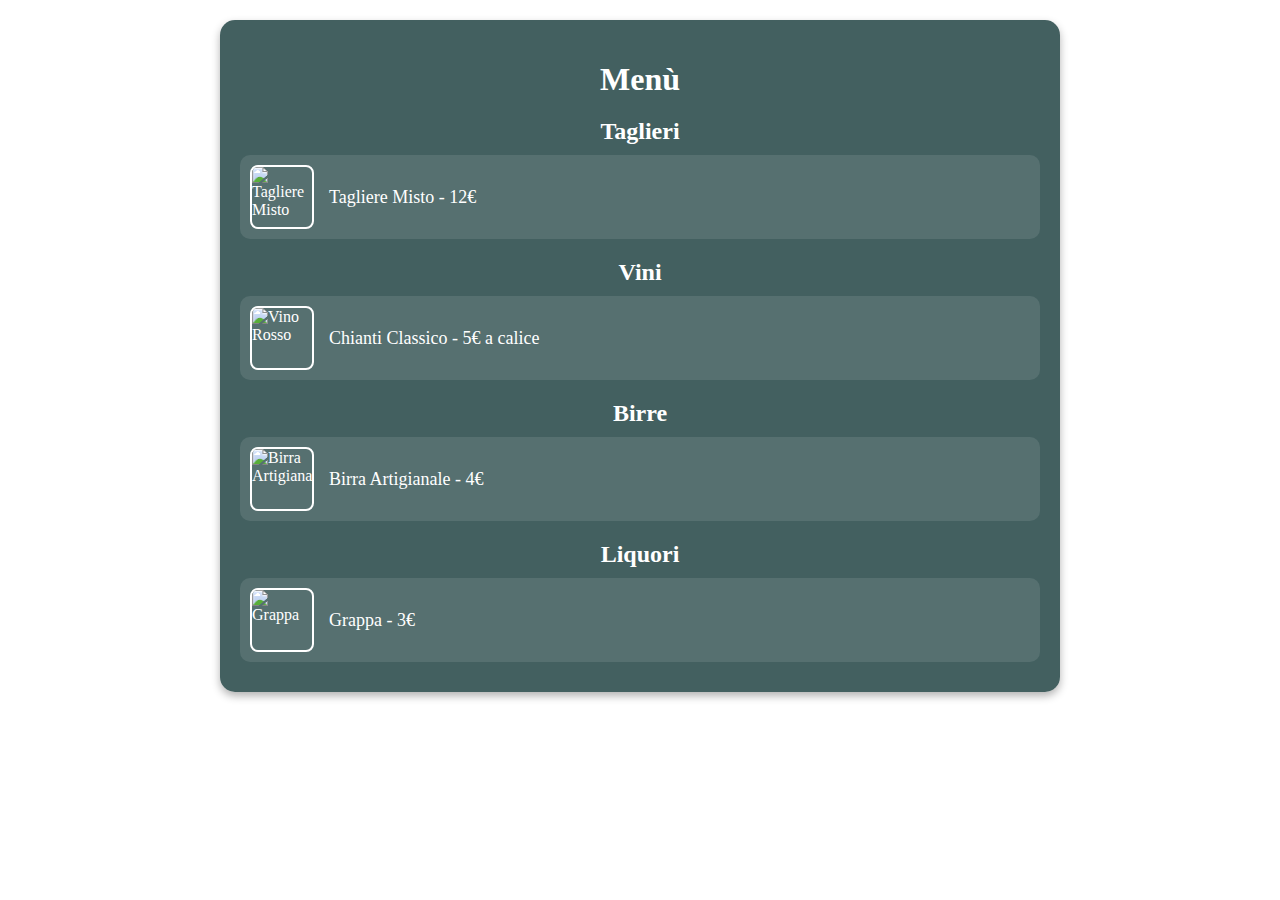
==== index.html @ 2d21f0a7 "Add files via upload" ====
<!DOCTYPE html>
<html lang="it">
<head>
    <meta charset="UTF-8">
    <meta name="viewport" content="width=device-width, initial-scale=1.0">
    <title>Menù Digitale</title>
    <link rel="stylesheet" href="styles.css">
</head>
<body>
    <div class="menu-container">
        <h1>Menù</h1>

        <section id="taglieri">
            <h2>Taglieri</h2>
            <div class="menu-item">
                <img src="images/tagliere_misto.jpg" alt="Tagliere Misto">
                <p>Tagliere Misto - 12€</p>
            </div>
        </section>

        <section id="vini">
            <h2>Vini</h2>
            <div class="menu-item">
                <img src="images/vino_rosso.jpg" alt="Vino Rosso">
                <p>Chianti Classico - 5€ a calice</p>
            </div>
        </section>

        <section id="birre">
            <h2>Birre</h2>
            <div class="menu-item">
                <img src="images/birra_artigianale.jpg" alt="Birra Artigianale">
                <p>Birra Artigianale - 4€</p>
            </div>
        </section>

        <section id="liquori">
            <h2>Liquori</h2>
            <div class="menu-item">
                <img src="images/grappa.jpg" alt="Grappa">
                <p>Grappa - 3€</p>
            </div>
        </section>
    </div>

    <script src="script.js"></script>
</body>
---- styles.css ----
<!DOCTYPE html>
<html lang="it">
<head>
    <meta charset="UTF-8">
    <meta name="viewport" content="width=device-width, initial-scale=1.0">
    <title>Menù Digitale</title>
    <link rel="stylesheet" href="styles.css">
    <style>
        body {
            margin: 0;
            font-family: Arial, sans-serif;
            background: url('images/wood_texture.jpg') no-repeat center center fixed;
            background-size: cover;
            background-color: #2f4f4f; /* Blu pastello scuro */
        }

        .menu-container {
            background-color: rgba(47, 79, 79, 0.9); /* Semi-trasparente per far vedere le venature */
            max-width: 800px;
            margin: 20px auto;
            padding: 20px;
            border-radius: 15px;
            box-shadow: 0 4px 8px rgba(0, 0, 0, 0.3);
            color: white;
        }

        h1, h2 {
            text-align: center;
            margin-bottom: 10px;
        }

        .menu-item {
            display: flex;
            align-items: center;
            margin: 10px 0;
            padding: 10px;
            background-color: rgba(255, 255, 255, 0.1);
            border-radius: 10px;
        }

        .menu-item img {
            width: 60px;
            height: 60px;
            border-radius: 8px;
            margin-right: 15px;
            object-fit: cover;
            border: 2px solid white;
        }

        .menu-item p {
            margin: 0;
            font-size: 18px;
        }
    </style>
</head>
<body>
    <div class="menu-container">
        <h1>Menù</h1>

        <section id="taglieri">
            <h2>Taglieri</h2>
            <div class="menu-item">
                <img src="images/tagliere_misto.jpg" alt="Tagliere Misto">
                <p>Tagliere Misto - 12€</p>
            </div>
        </section>

        <section id="vini">
            <h2>Vini</h2>
            <div class="menu-item">
                <img src="images/vino_rosso.jpg" alt="Vino Rosso">
                <p>Chianti Classico - 5€ a calice</p>
            </div>
        </section>

        <section id="birre">
            <h2>Birre</h2>
            <div class="menu-item">
                <img src="images/birra_artigianale.jpg" alt="Birra Artigianale">
                <p>Birra Artigianale - 4€</p>
            </div>
        </section>

        <section id="liquori">
            <h2>Liquori</h2>
            <div class="menu-item">
                <img src="images/grappa.jpg" alt="Grappa">
                <p>Grappa - 3€</p>
            </div>
        </section>
    </div>

    <script src="script.js"></script>
</body>
</html>
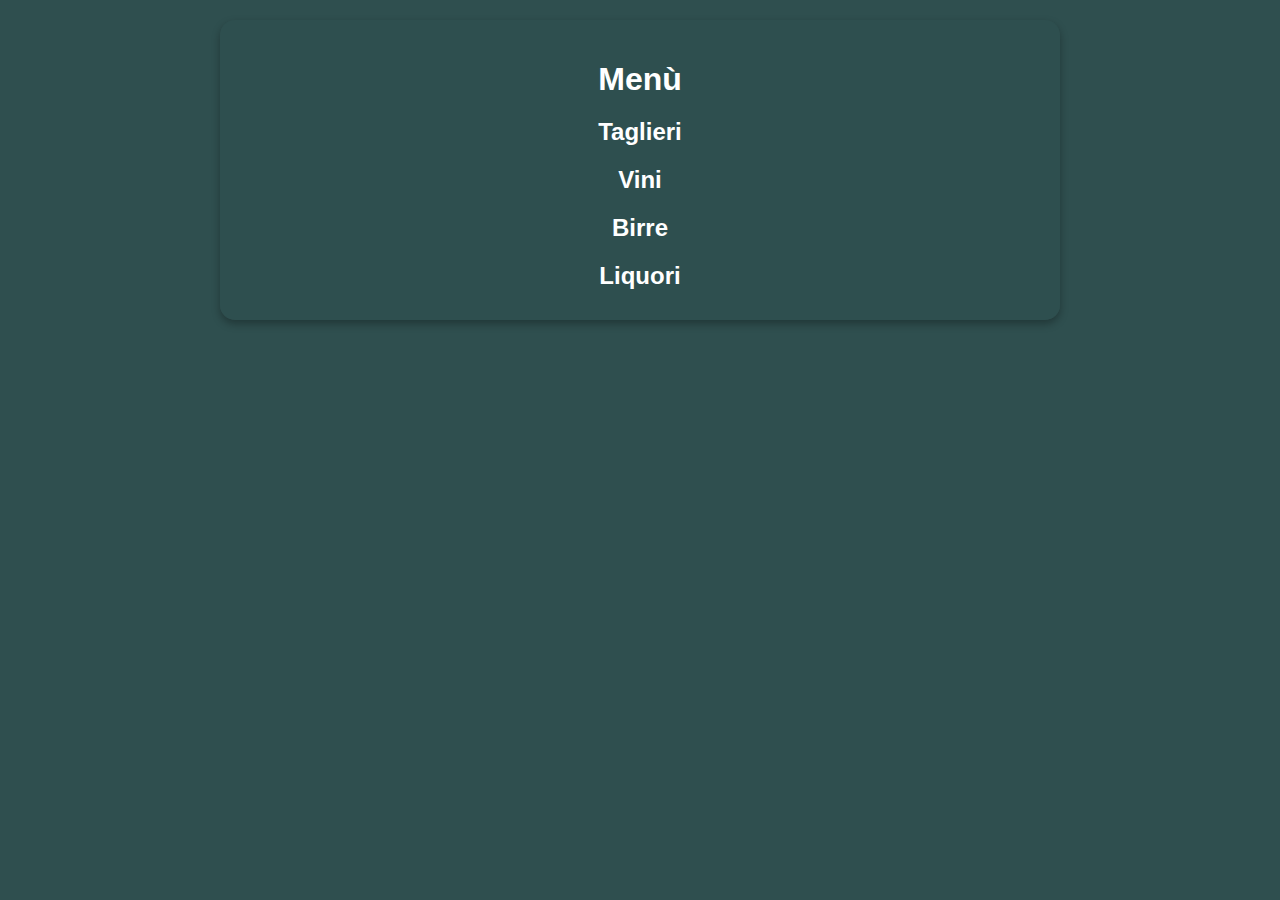
==== commit c00b25a4: "Add files via upload" ====
--- a/index.html
+++ b/index.html
@@ -5,6 +5,54 @@
     <meta name="viewport" content="width=device-width, initial-scale=1.0">
     <title>Menù Digitale</title>
     <link rel="stylesheet" href="styles.css">
+    <style>
+        body {
+            margin: 0;
+            font-family: Arial, sans-serif;
+            background: url('images/wood_texture.jpg') no-repeat center center fixed;
+            background-size: cover;
+            background-color: #2f4f4f;
+        }
+
+        .menu-container {
+            background-color: rgba(47, 79, 79, 0.9);
+            max-width: 800px;
+            margin: 20px auto;
+            padding: 20px;
+            border-radius: 15px;
+            box-shadow: 0 4px 8px rgba(0, 0, 0, 0.3);
+            color: white;
+        }
+
+        h1, h2 {
+            text-align: center;
+            margin-bottom: 10px;
+        }
+
+        .menu-item {
+            display: flex;
+            align-items: center;
+            justify-content: space-between;
+            margin: 10px 0;
+            padding: 10px;
+            background-color: rgba(255, 255, 255, 0.1);
+            border-radius: 10px;
+        }
+
+        .menu-item img {
+            width: 60px;
+            height: 60px;
+            border-radius: 8px;
+            margin-right: 15px;
+            object-fit: cover;
+            border: 2px solid white;
+        }
+
+        .menu-item p {
+            margin: 0;
+            font-size: 18px;
+        }
+    </style>
 </head>
 <body>
     <div class="menu-container">
@@ -12,36 +60,21 @@
 
         <section id="taglieri">
             <h2>Taglieri</h2>
-            <div class="menu-item">
-                <img src="images/tagliere_misto.jpg" alt="Tagliere Misto">
-                <p>Tagliere Misto - 12€</p>
-            </div>
         </section>
 
         <section id="vini">
             <h2>Vini</h2>
-            <div class="menu-item">
-                <img src="images/vino_rosso.jpg" alt="Vino Rosso">
-                <p>Chianti Classico - 5€ a calice</p>
-            </div>
         </section>
 
         <section id="birre">
             <h2>Birre</h2>
-            <div class="menu-item">
-                <img src="images/birra_artigianale.jpg" alt="Birra Artigianale">
-                <p>Birra Artigianale - 4€</p>
-            </div>
         </section>
 
         <section id="liquori">
             <h2>Liquori</h2>
-            <div class="menu-item">
-                <img src="images/grappa.jpg" alt="Grappa">
-                <p>Grappa - 3€</p>
-            </div>
         </section>
     </div>
 
     <script src="script.js"></script>
-</body>+</body>
+</html>
